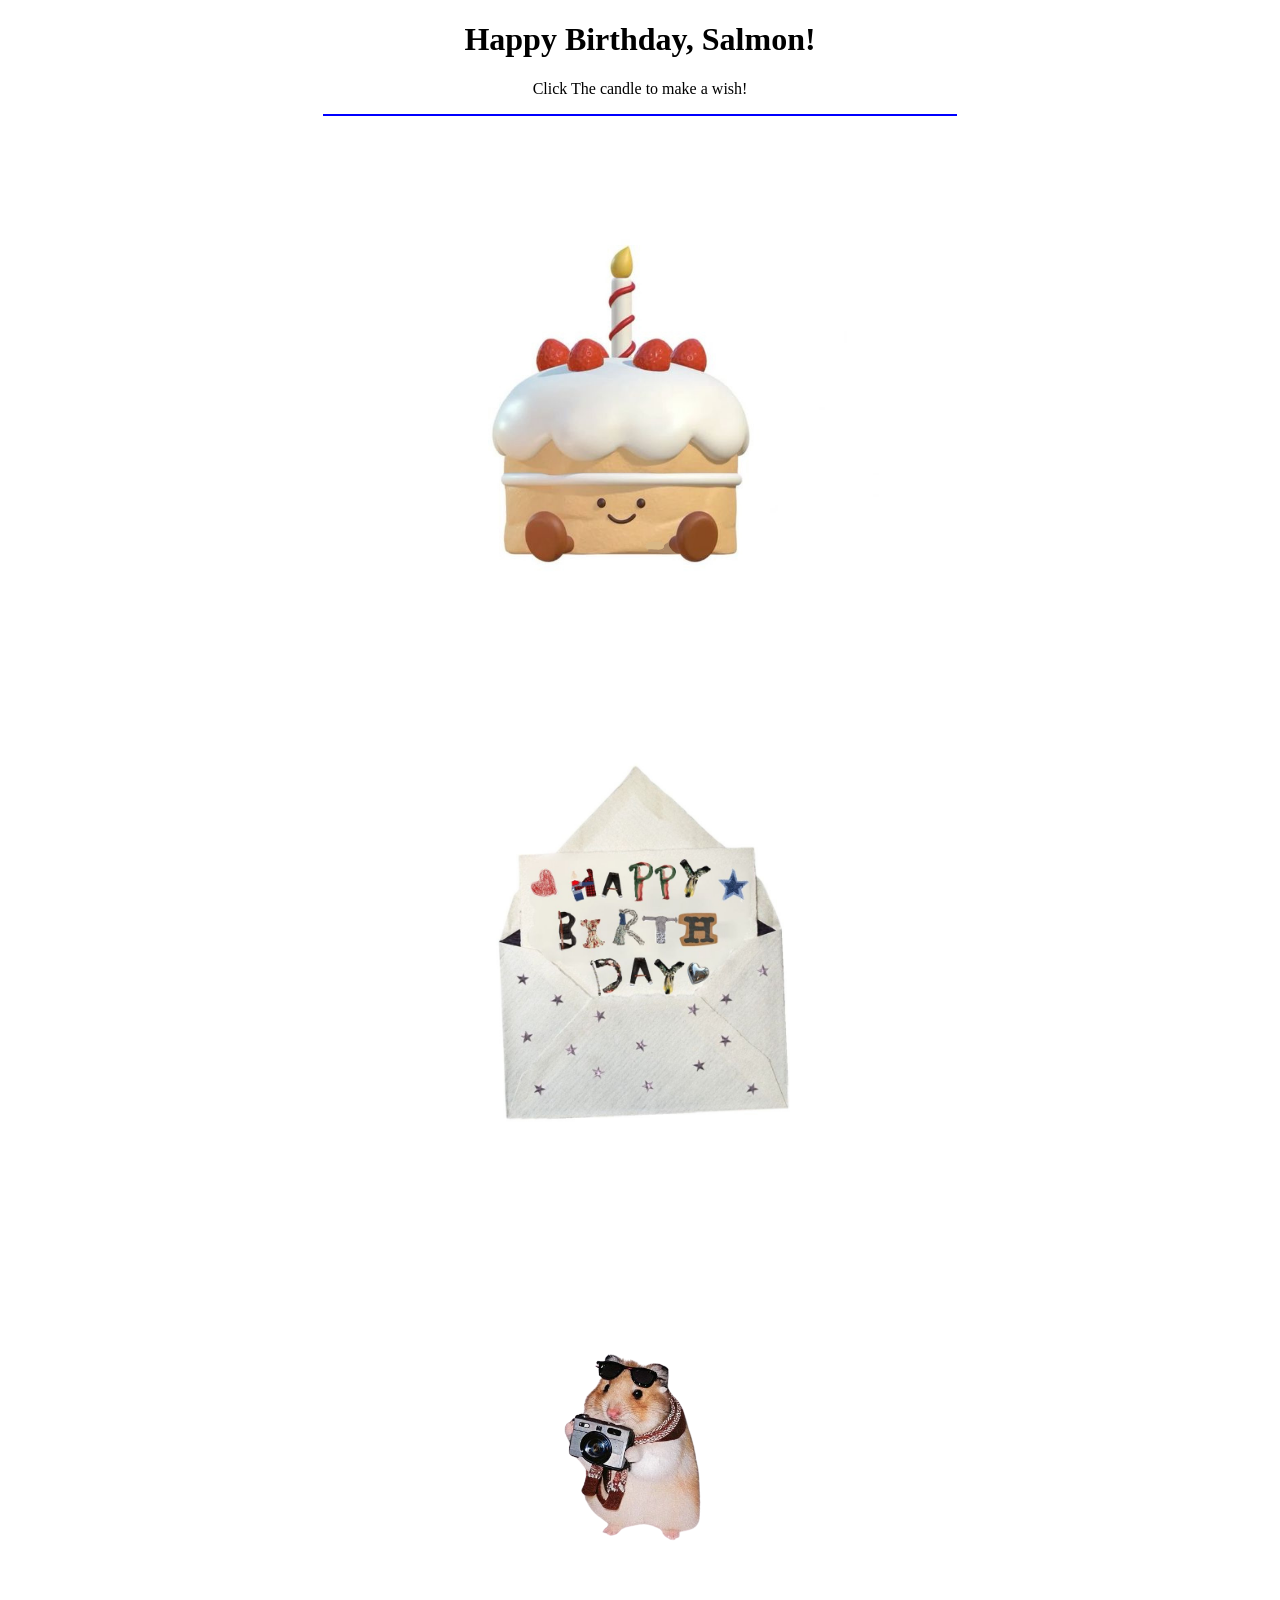
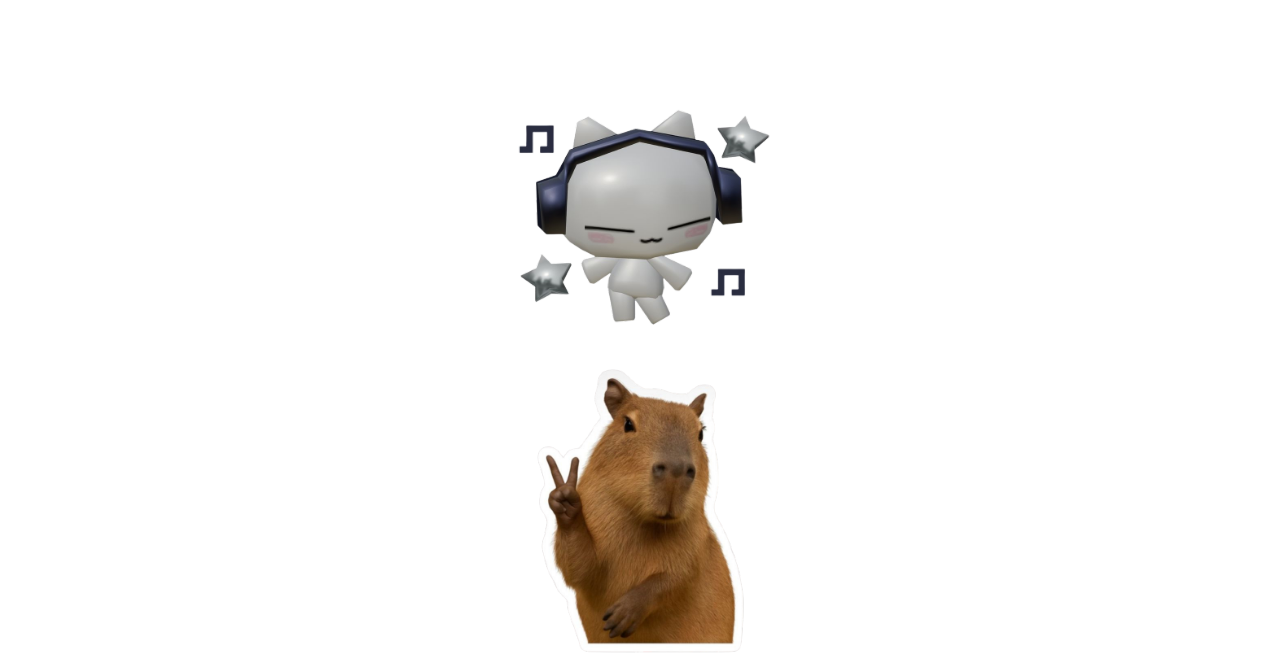
==== index.html @ 7b229288 "Add files via upload" ====
<!DOCTYPE html>
<html>
<head> 
    <link rel="stylesheet" href="style.css">
    <meta charset="UTF-8">
    <title>Birthday</title>
    <meta name="viewport" content="width=device-width, initial-scale=1">
</head>

    <body class = "index-page">
        <div>
<h1 align="center">
    Happy Birthday, Salmon!
</h1>
        </div>
       
<p align="center"> Click The candle to make a wish!</p>

<hr width="50%" color="blue">
<br>
<br>
<a href="wish.html">
        <img src="Cake.svg" alt="Cake" style="display: block; margin: 0 auto; width: 500px; height: auto; cursor: pointer;">
 </a>
 <br>

<a href="Letter.html">
        <img src="Letter.svg" alt="Letter" style="display: block; margin: 0 auto; width: 300px; height: auto; cursor: pointer;">
 </a>

  <a href="gallery.html">
        <img src="Memories.svg" alt="Memories" style="display: block; margin: 0 auto; width: 300px; height: auto; cursor: pointer;">
 </a>

 
  <a href="https://open.spotify.com/playlist/1lml2mfG8vqa0AymyKmzGU?si=23dcddd65e224e51&pt=baf81bc03f435ad58f2d3545815962c0">
        <img src="Music.svg" alt="Music" style="display: block; margin: 0 auto; width: 300px; height: auto; cursor: pointer;">
    </a>
 
  <a href="ending.html">
        <img src="ending.svg" alt="Ending" style="display: block; margin: 0 auto; width: 300px; height: auto; cursor: pointer;">
    </a>


    </body>
</html>
---- style.css ----
.bo
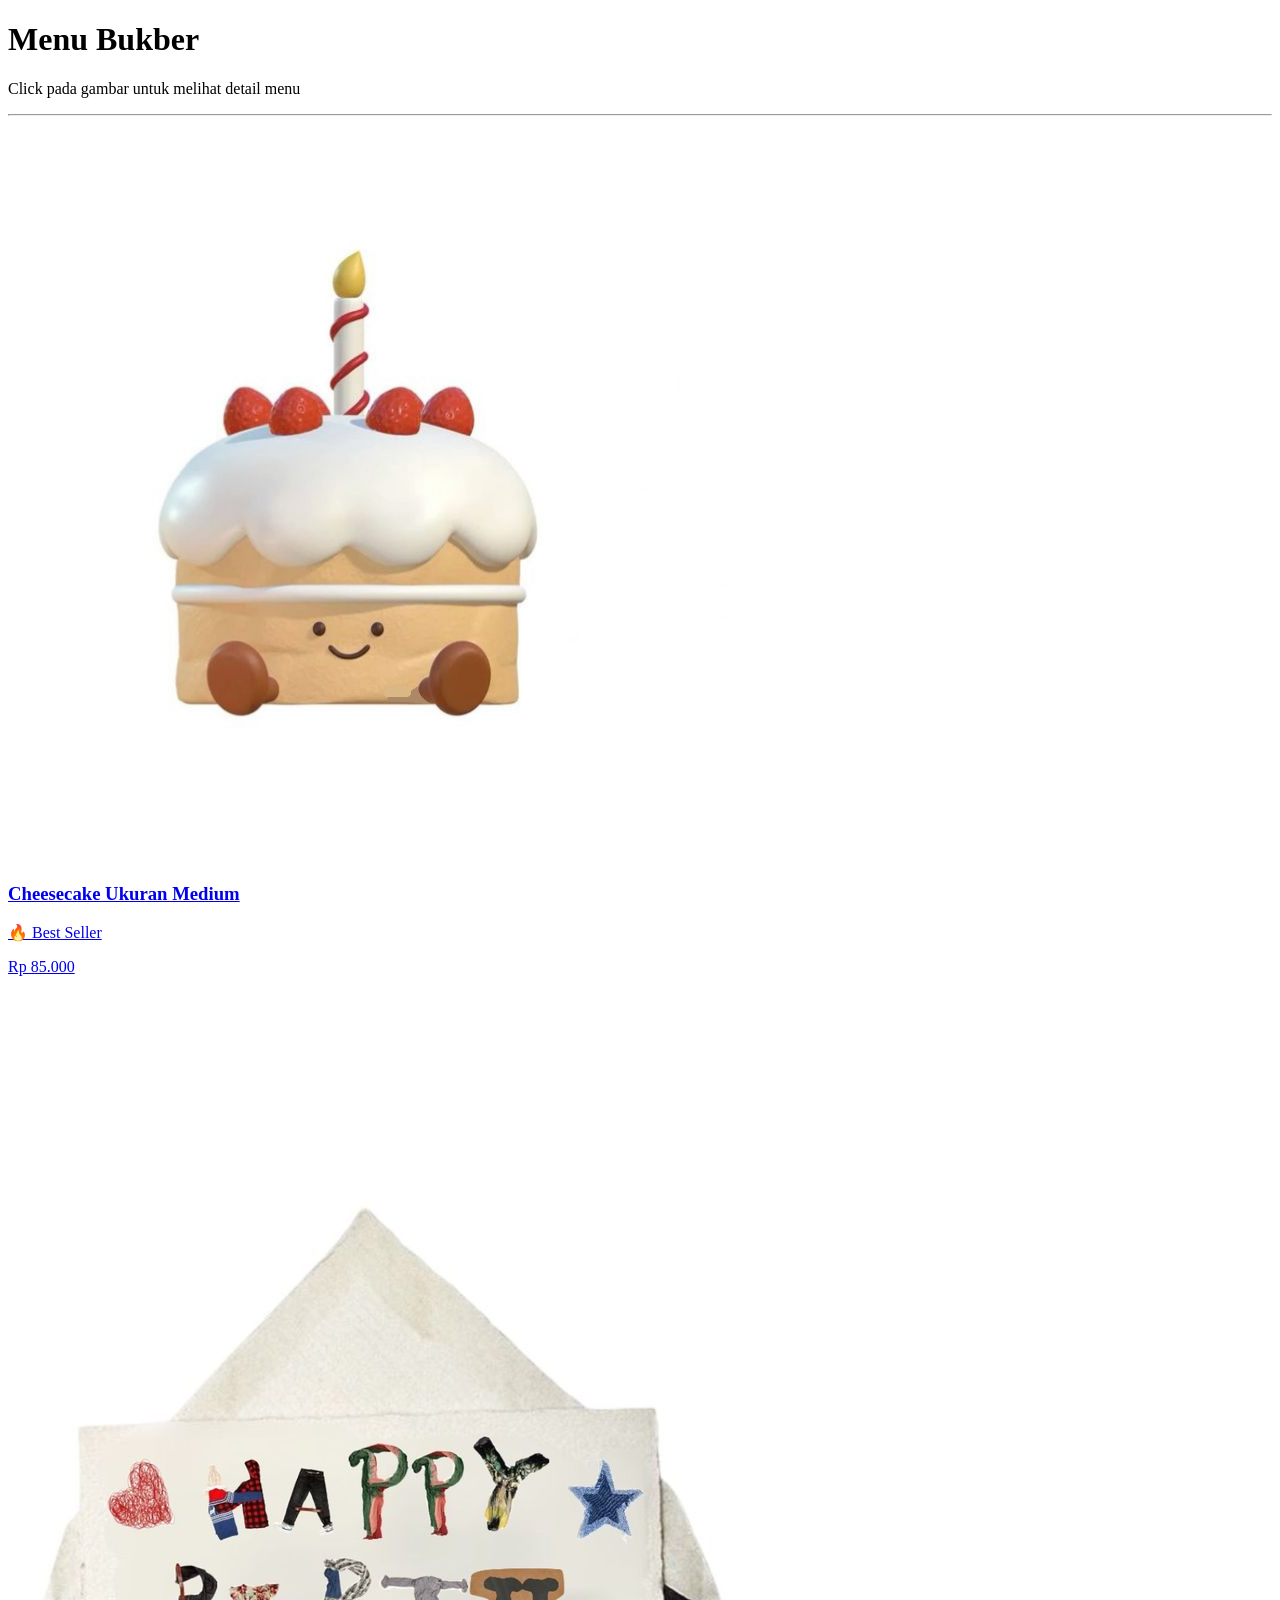
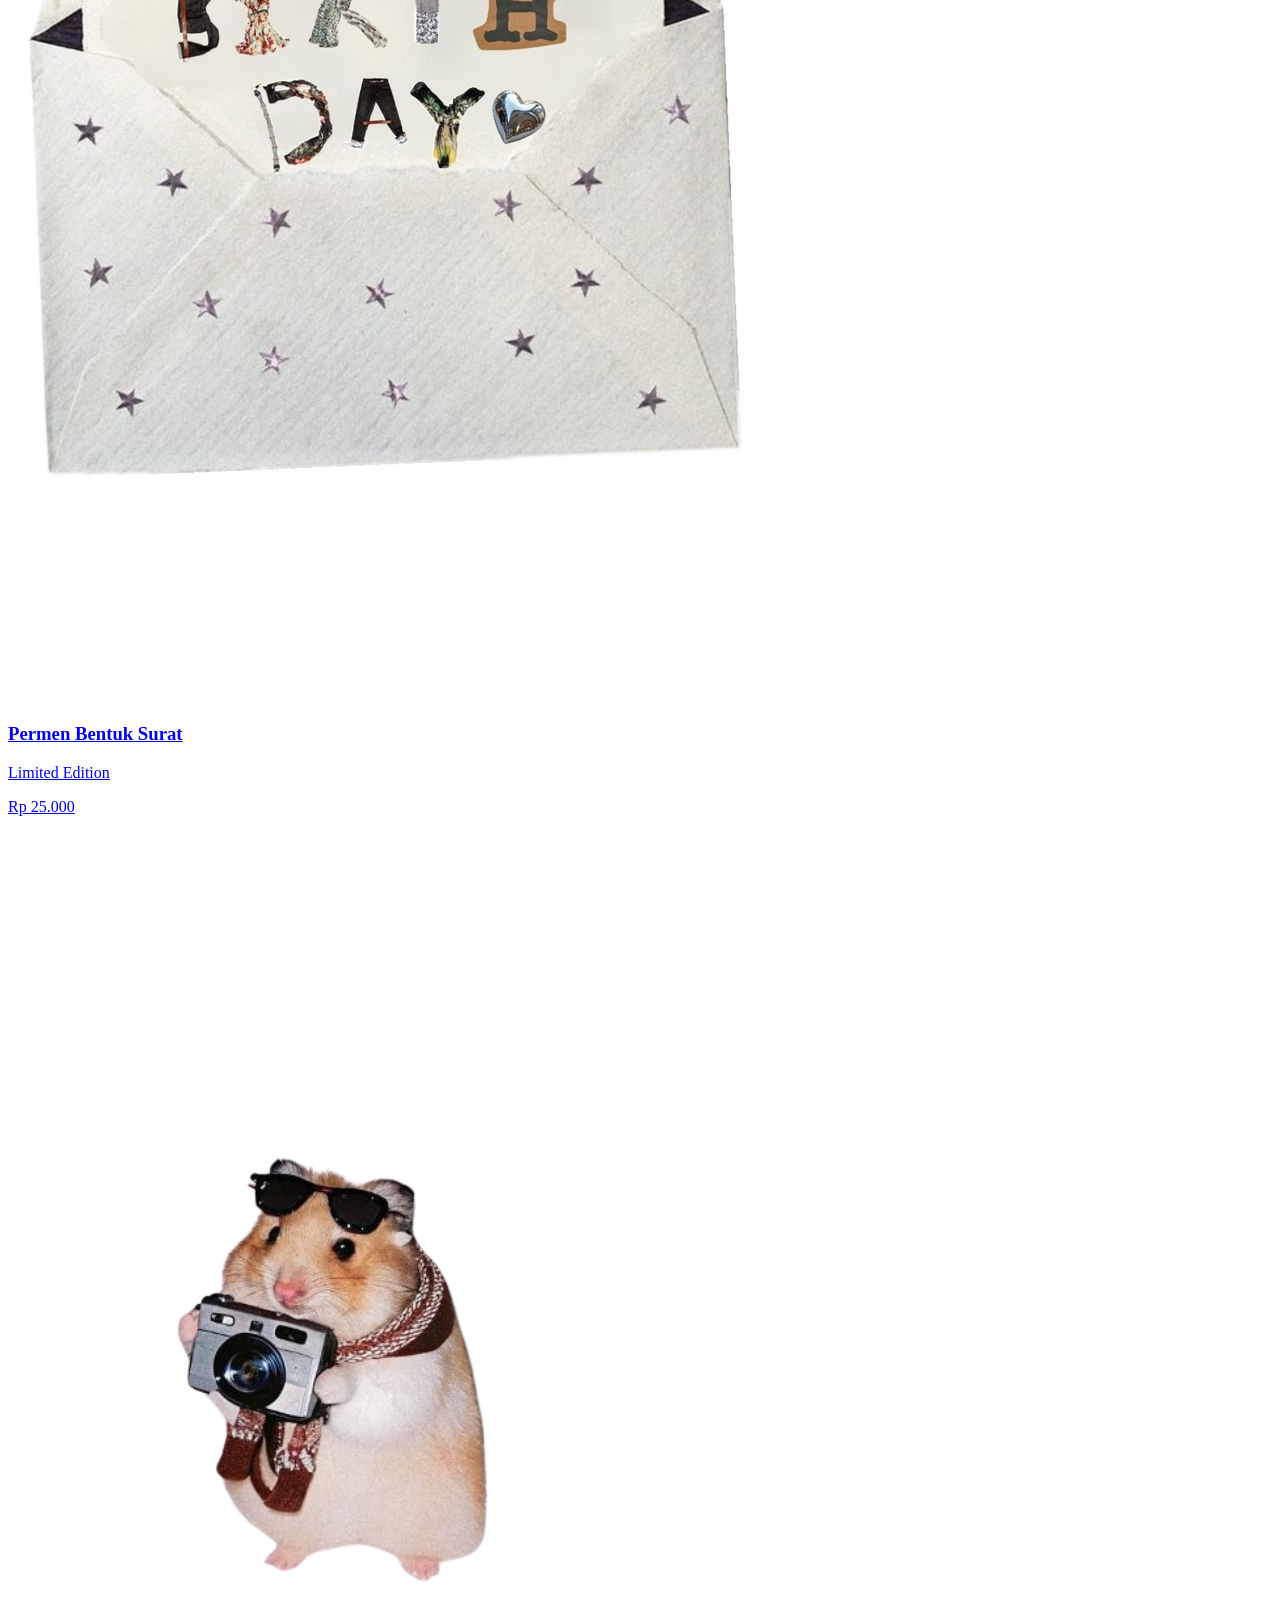
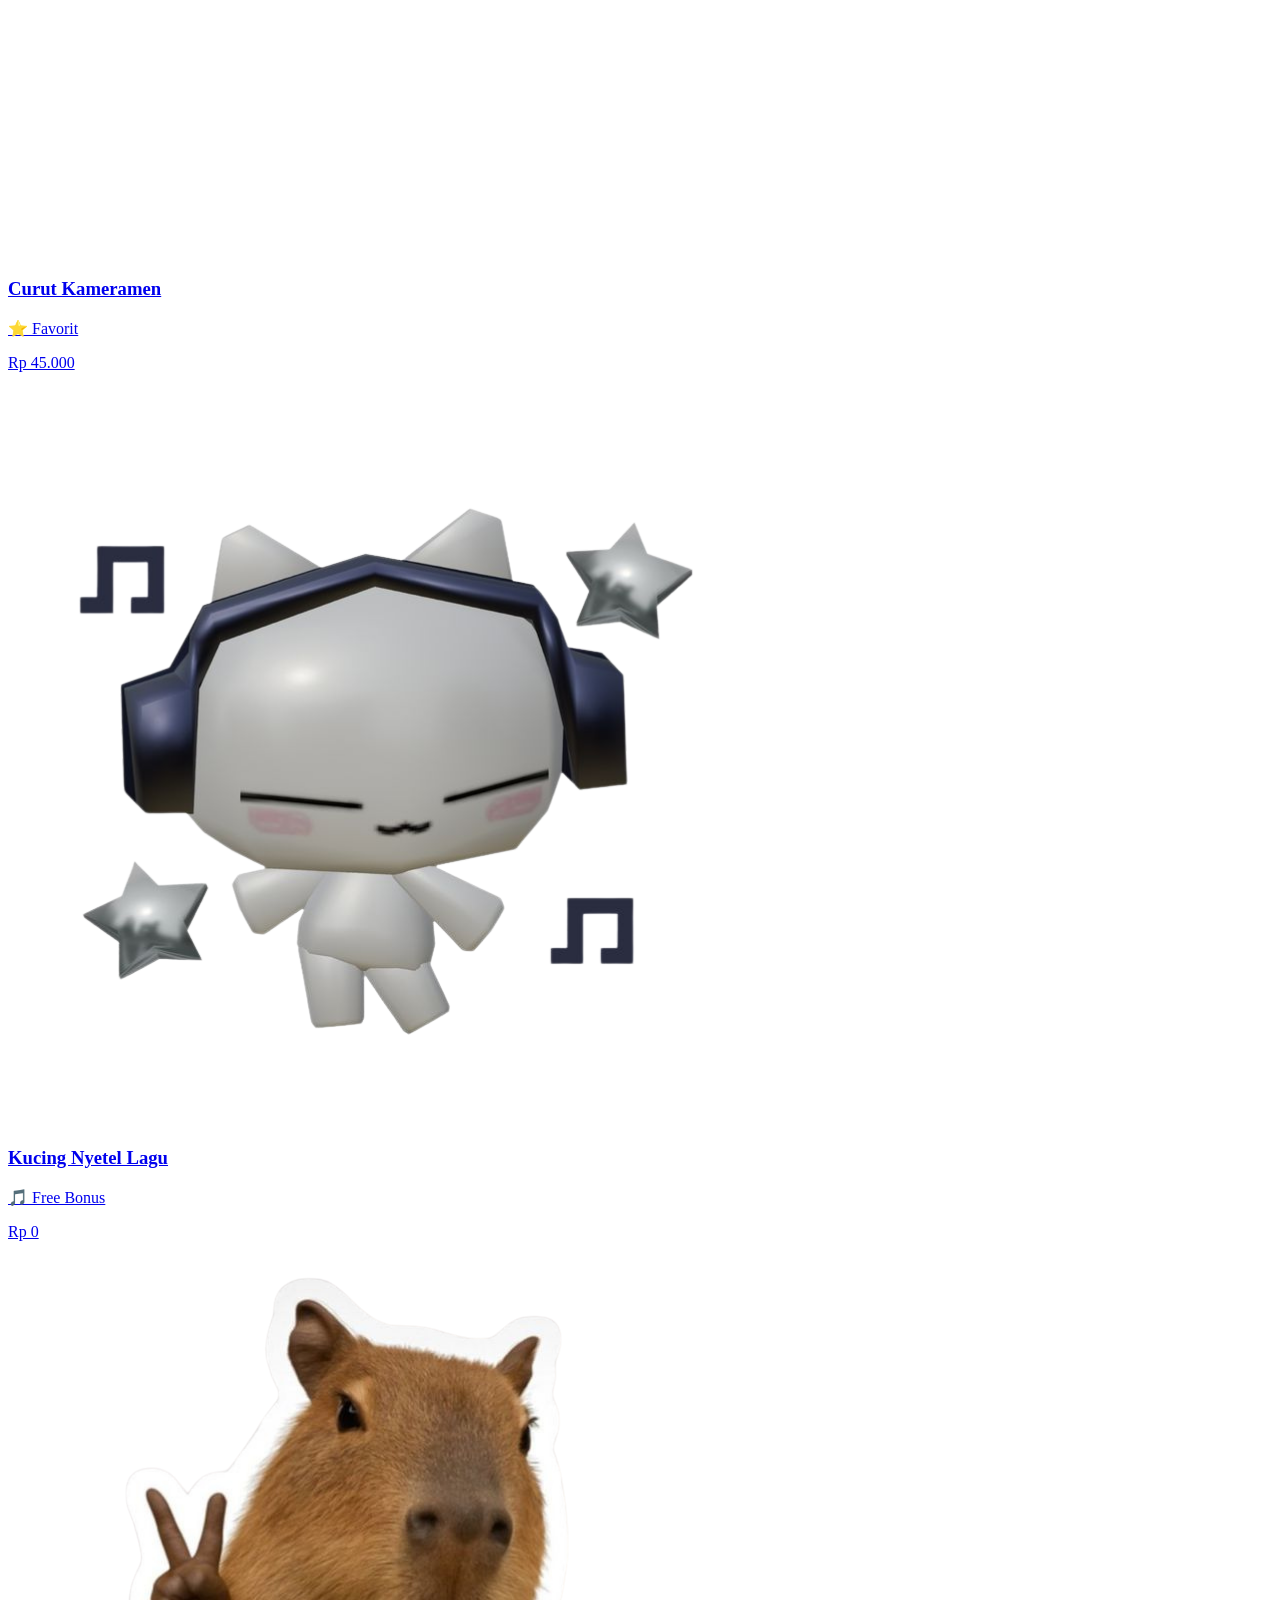
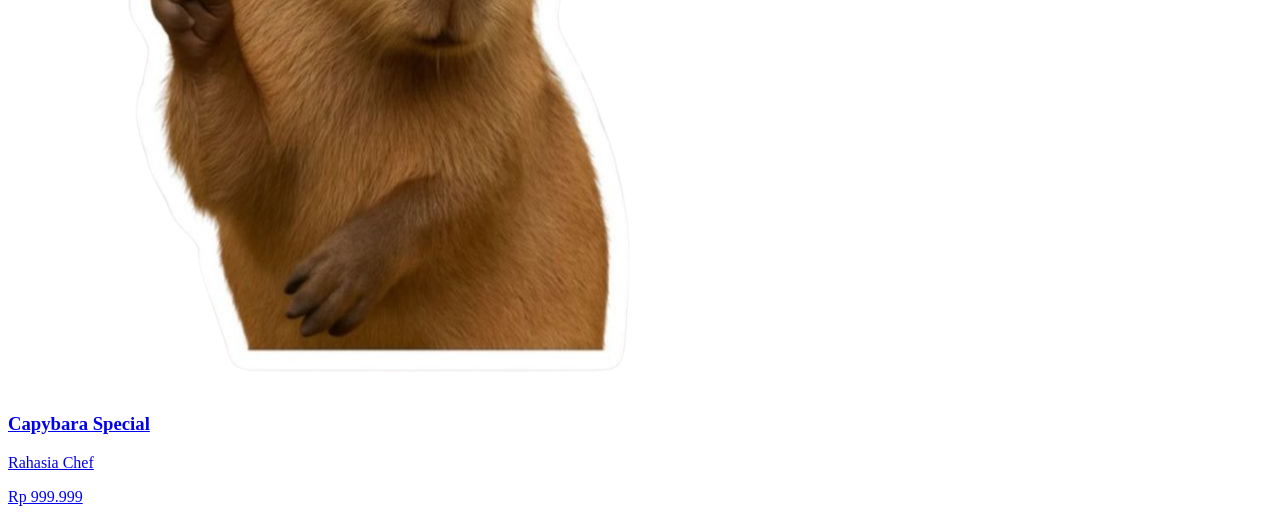
==== commit f76f0d9f: "Update index.html" ====
--- a/index.html
+++ b/index.html
@@ -7,40 +7,65 @@
     <meta name="viewport" content="width=device-width, initial-scale=1">
 </head>
 
-    <body class = "index-page">
-        <div>
-<h1 align="center">
-    Happy Birthday, Salmon!
-</h1>
-        </div>
-       
-<p align="center"> Click The candle to make a wish!</p>
 
-<hr width="50%" color="blue">
-<br>
-<br>
-<a href="wish.html">
-        <img src="Cake.svg" alt="Cake" style="display: block; margin: 0 auto; width: 500px; height: auto; cursor: pointer;">
- </a>
- <br>
+<body class="index-page">
 
-<a href="Letter.html">
-        <img src="Letter.svg" alt="Letter" style="display: block; margin: 0 auto; width: 300px; height: auto; cursor: pointer;">
- </a>
+<div class="menu-wrapper">
 
-  <a href="gallery.html">
-        <img src="Memories.svg" alt="Memories" style="display: block; margin: 0 auto; width: 300px; height: auto; cursor: pointer;">
- </a>
+<h1 class="menu-title">Menu Bukber</h1>
 
- 
-  <a href="https://open.spotify.com/playlist/1lml2mfG8vqa0AymyKmzGU?si=23dcddd65e224e51&pt=baf81bc03f435ad58f2d3545815962c0">
-        <img src="Music.svg" alt="Music" style="display: block; margin: 0 auto; width: 300px; height: auto; cursor: pointer;">
-    </a>
- 
-  <a href="ending.html">
-        <img src="ending.svg" alt="Ending" style="display: block; margin: 0 auto; width: 300px; height: auto; cursor: pointer;">
+<p class="menu-subtitle">
+Click pada gambar untuk melihat detail menu
+</p>
+
+<hr>
+
+
+
+<div class="menu-container">
+
+    <!-- CARD 1 -->
+    <a href="wish.html" class="card">
+        <img src="Cake.svg" alt="Cake">
+        <h3>Cheesecake Ukuran Medium</h3>
+        <p class="label">🔥 Best Seller</p>
+        <p class="price">Rp 85.000</p>
     </a>
 
+    <!-- CARD 2 -->
+    <a href="Letter.html" class="card">
+        <img src="Letter.svg" alt="Letter">
+        <h3>Permen Bentuk Surat</h3>
+        <p class="label">Limited Edition</p>
+        <p class="price">Rp 25.000</p>
+    </a>
 
-    </body>
-</html>+    <!-- CARD 3 -->
+    <a href="gallery.html" class="card">
+        <img src="Memories.svg" alt="Memories">
+        <h3>Curut Kameramen</h3>
+        <p class="label">⭐ Favorit</p>
+        <p class="price">Rp 45.000</p>
+    </a>
+
+    <!-- CARD 4 -->
+    <a href="https://open.spotify.com/playlist/1lml2mfG8vqa0AymyKmzGU?si=23dcddd65e224e51&pt=baf81bc03f435ad58f2d3545815962c0"
+       class="card">
+        <img src="Music.svg" alt="Music">
+        <h3>Kucing Nyetel Lagu</h3>
+        <p class="label">🎵 Free Bonus</p>
+        <p class="price">Rp 0</p>
+    </a>
+
+    <!-- CARD 5 -->
+    <a href="ending.html" class="card">
+        <img src="ending.svg" alt="Ending">
+        <h3>Capybara Special</h3>
+        <p class="label">Rahasia Chef</p>
+        <p class="price">Rp 999.999</p>
+    </a>
+
+</div>
+</div>
+
+</body>
